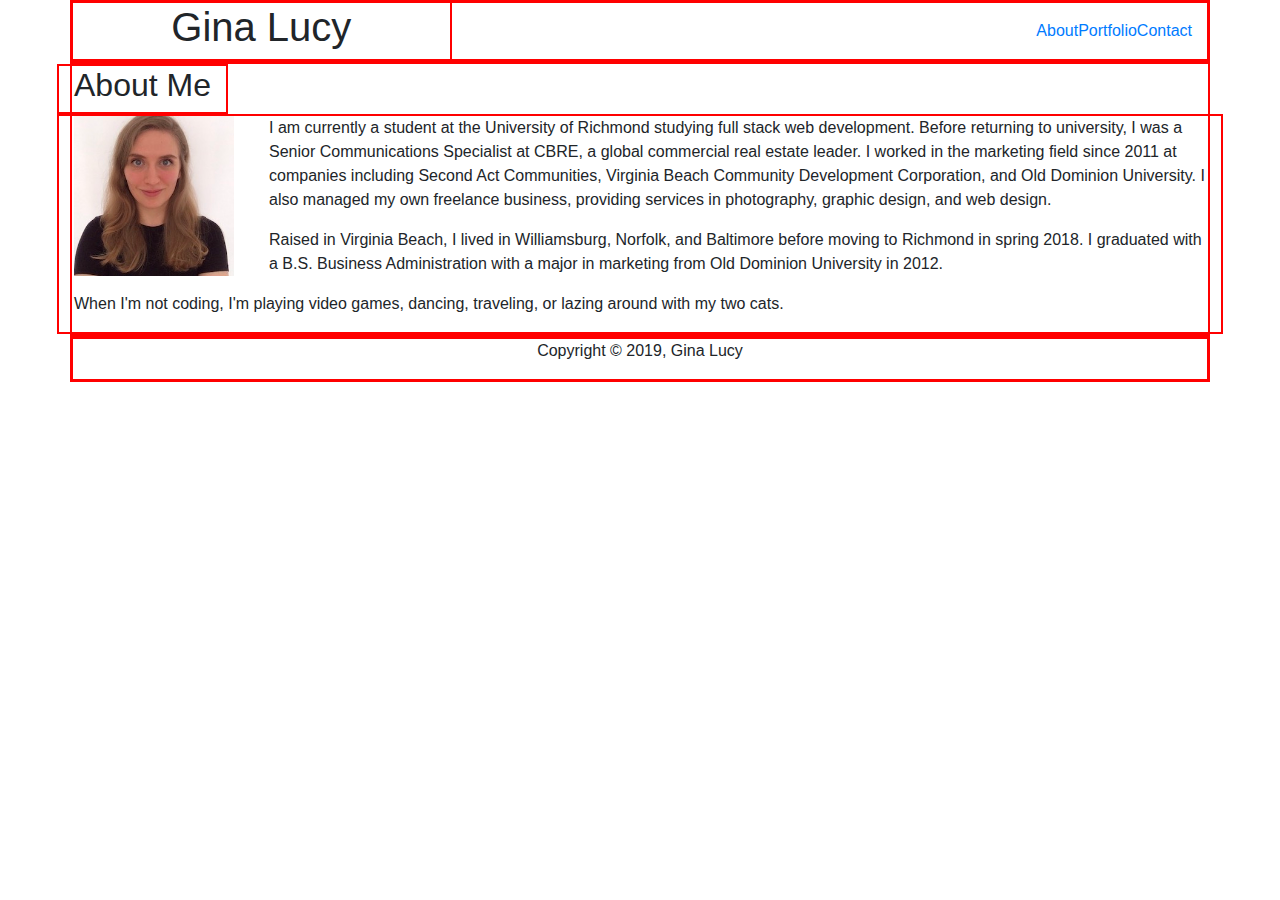
==== index.html @ aa83c2c4 "coded index.html bootstrap layout" ====
<!DOCTYPE html>
<html lang="en">
<head>
    <meta charset="UTF-8">
    <meta name="viewport" content="width=device-width, initial-scale=1.0">
    <meta http-equiv="X-UA-Compatible" content="ie=edge">
    <title>About Gina Lucy</title>
    <link rel="stylesheet" href="https://stackpath.bootstrapcdn.com/bootstrap/4.3.1/css/bootstrap.min.css" integrity="sha384-ggOyR0iXCbMQv3Xipma34MD+dH/1fQ784/j6cY/iJTQUOhcWr7x9JvoRxT2MZw1T" crossorigin="anonymous">
    <link rel="stylesheet" type="text/css" href="./Assets/css/style.css">
</head>
<body>
    <header>
        <div class="container">
            <div class="row">
                <div class="col-sm-4 text-center">
                    <h1>Gina Lucy</h1>
                </div>
                <div class="col-sm-8 d-flex justify-content-end align-items-center">
                    <a href="./index.html">About</a>
                    <a href="./portfolio.html">Portfolio</a>
                    <a href="./contact.html">Contact</a>
                </div>
            </div>
        </div>
    </header>
    <section>
        <div class="container">
            <div class="row">
                <div class="row">
                    <div class="col-sm-12">
                        <h2>About Me</h2>
                    </div>
                </div>
                <div class="row">
                    <div class="col-sm-12">
                        <img class="headshot" src="./Assets/Images/GINALUCY.jpg" alt="Gina Lucy">
                        <p>I am currently a student at the University of Richmond studying full stack web development. Before returning to university, I was a Senior Communications Specialist at CBRE, a global commercial real estate leader. I worked in the marketing field since 2011 at companies including Second Act Communities, Virginia Beach Community Development Corporation, and Old Dominion University. I also managed my own freelance business, providing services in photography, graphic design, and web design.</p>
                        <p>Raised in Virginia Beach, I lived in Williamsburg, Norfolk, and Baltimore before moving to Richmond in spring 2018. I graduated with a B.S. Business Administration with a major in marketing from Old Dominion University in 2012.</p>
                        <p>When I'm not coding, I'm playing video games, dancing, traveling, or lazing around with my two cats.</p>
                    </div>
                </div>
            </div>
        </div>
    </section>
    <footer>
        <div class="container">
            <div class="row">
                <div class="col-sm-12 text-center">
                    <p class="copyright">Copyright &copy; 2019, Gina Lucy</p>
                </div>
            </div>
        </div>
    </footer>
</body>
</html>
---- Assets/css/style.css ----
/* GLOBAL */
div {
    border: 1px solid red;
}

/* About page */
.headshot {
    float:left;
    width:160px;
    margin: 0 35px 15px 0;
}
@media screen and (max-width:575px) {
    .headshot {
        width:100%;
        margin: 15px 0;
    }
}
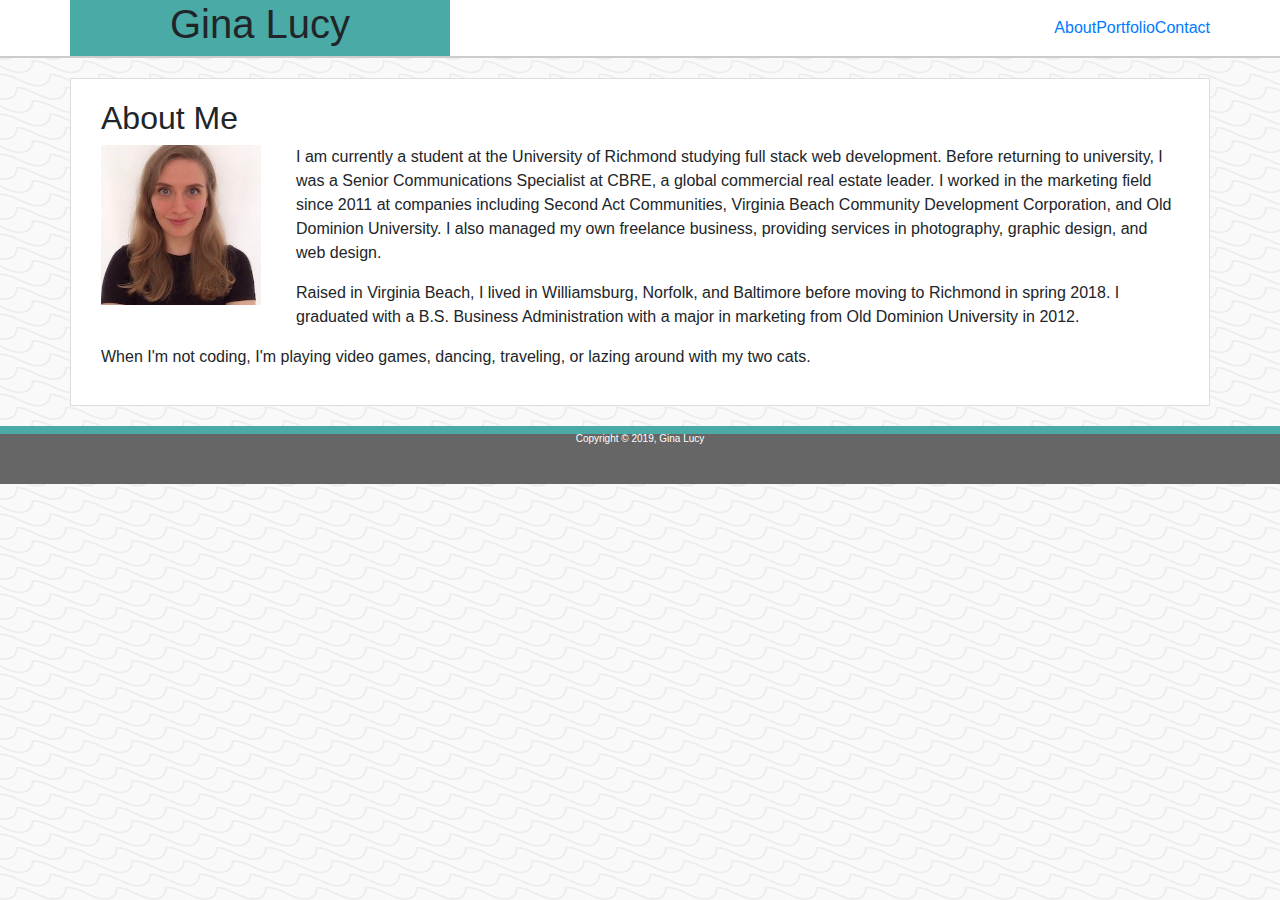
==== commit aebe7df7: "styled index.html" ====
--- a/index.html
+++ b/index.html
@@ -12,10 +12,10 @@
     <header>
         <div class="container">
             <div class="row">
-                <div class="col-sm-4 text-center">
+                <div class="logo col-sm-4 text-center">
                     <h1>Gina Lucy</h1>
                 </div>
-                <div class="col-sm-8 d-flex justify-content-end align-items-center">
+                <div class="nav-links col-sm-8 d-flex justify-content-end align-items-center">
                     <a href="./index.html">About</a>
                     <a href="./portfolio.html">Portfolio</a>
                     <a href="./contact.html">Contact</a>
@@ -24,15 +24,15 @@
         </div>
     </header>
     <section>
-        <div class="container">
+        <div class="main-content container">
             <div class="row">
                 <div class="row">
-                    <div class="col-sm-12">
+                    <div class="content-padding col-sm-12">
                         <h2>About Me</h2>
                     </div>
                 </div>
                 <div class="row">
-                    <div class="col-sm-12">
+                    <div class="content-padding col-sm-12">
                         <img class="headshot" src="./Assets/Images/GINALUCY.jpg" alt="Gina Lucy">
                         <p>I am currently a student at the University of Richmond studying full stack web development. Before returning to university, I was a Senior Communications Specialist at CBRE, a global commercial real estate leader. I worked in the marketing field since 2011 at companies including Second Act Communities, Virginia Beach Community Development Corporation, and Old Dominion University. I also managed my own freelance business, providing services in photography, graphic design, and web design.</p>
                         <p>Raised in Virginia Beach, I lived in Williamsburg, Norfolk, and Baltimore before moving to Richmond in spring 2018. I graduated with a B.S. Business Administration with a major in marketing from Old Dominion University in 2012.</p>
@@ -45,7 +45,7 @@
     <footer>
         <div class="container">
             <div class="row">
-                <div class="col-sm-12 text-center">
+                <div class="footer-col col-sm-12 d-flex justify-content-center align-items-end">
                     <p class="copyright">Copyright &copy; 2019, Gina Lucy</p>
                 </div>
             </div>
--- a/Assets/css/style.css
+++ b/Assets/css/style.css
@@ -1,6 +1,37 @@
 /* GLOBAL */
-div {
-    border: 1px solid red;
+body {
+    background-image: url("../Images/ripples.png");
+}
+header {
+    background-color: white;
+    border-bottom: 2px solid #ccc;
+}
+.logo {
+    background-color: #4aaaa5;
+}
+.nav-links {
+    padding-right:0;
+}
+.main-content {
+    background-color: white;
+    margin: 20px auto;
+    padding: 20px 20px;
+    border: 1px solid #ddd;
+}
+.content-padding {
+    padding: 0 40px;
+}
+footer {
+    background-color: #666;
+    border-top: 8px solid #4aaaa5;
+    clear:both;
+    box-sizing: border-box;
+    height: 58px;
+}
+.copyright {
+    color: white;
+    font-size: 10px;
+    line-height: 1;
 }
 
 /* About page */
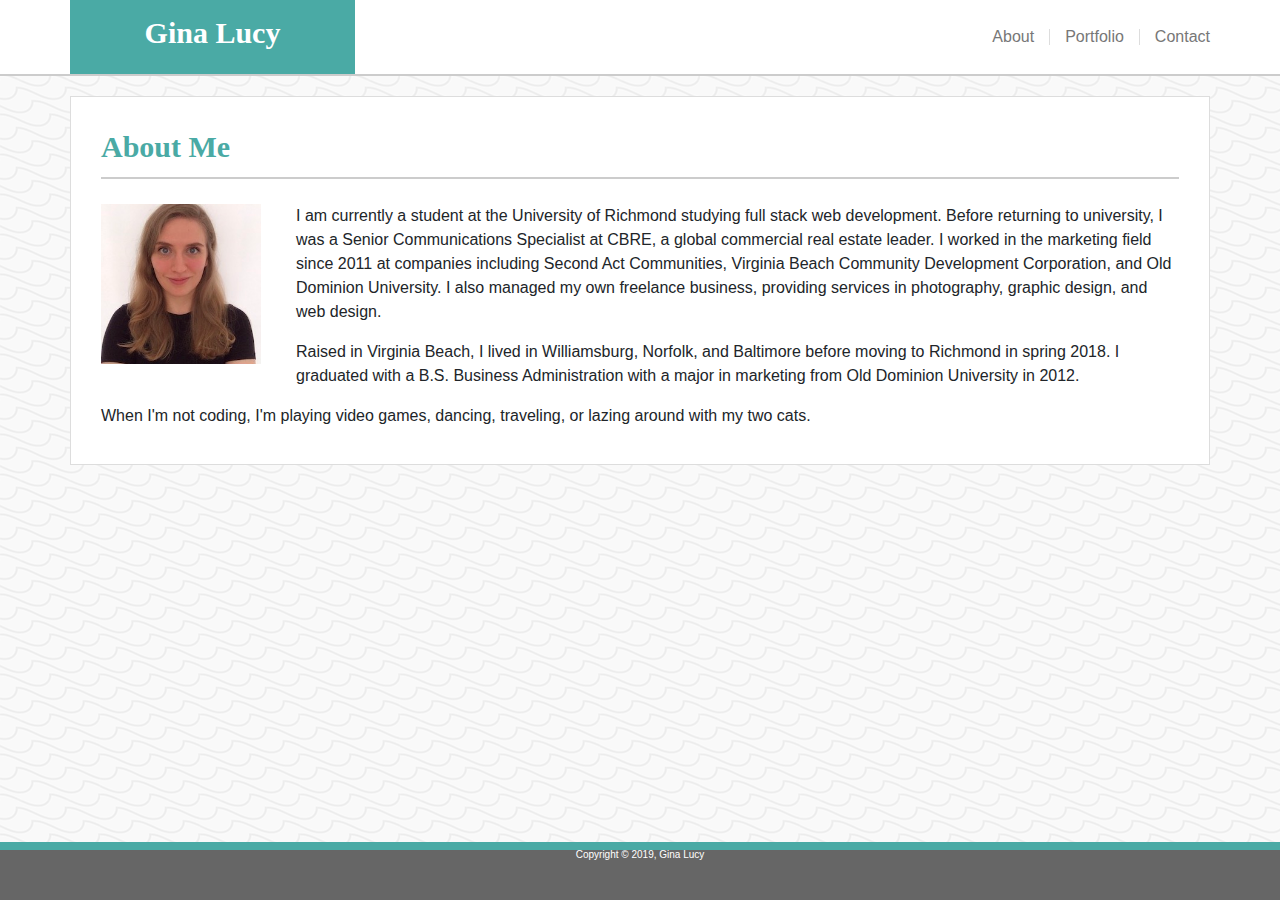
==== commit 8cfac323: "fixed-bottom position footer" ====
--- a/index.html
+++ b/index.html
@@ -12,12 +12,12 @@
     <header>
         <div class="container">
             <div class="row">
-                <div class="logo col-sm-4 text-center">
+                <div class="logo col-sm-3 text-center">
                     <h1>Gina Lucy</h1>
                 </div>
-                <div class="nav-links col-sm-8 d-flex justify-content-end align-items-center">
+                <div class="nav-links col-sm-9 d-flex align-items-center">
                     <a href="./index.html">About</a>
-                    <a href="./portfolio.html">Portfolio</a>
+                    <a class="middle-link" href="./portfolio.html">Portfolio</a>
                     <a href="./contact.html">Contact</a>
                 </div>
             </div>
@@ -26,23 +26,21 @@
     <section>
         <div class="main-content container">
             <div class="row">
-                <div class="row">
-                    <div class="content-padding col-sm-12">
-                        <h2>About Me</h2>
-                    </div>
+                <div class="col-md-12 justify-content-right">
+                    <h2 class="content-right">About Me</h2>
                 </div>
-                <div class="row">
-                    <div class="content-padding col-sm-12">
-                        <img class="headshot" src="./Assets/Images/GINALUCY.jpg" alt="Gina Lucy">
-                        <p>I am currently a student at the University of Richmond studying full stack web development. Before returning to university, I was a Senior Communications Specialist at CBRE, a global commercial real estate leader. I worked in the marketing field since 2011 at companies including Second Act Communities, Virginia Beach Community Development Corporation, and Old Dominion University. I also managed my own freelance business, providing services in photography, graphic design, and web design.</p>
-                        <p>Raised in Virginia Beach, I lived in Williamsburg, Norfolk, and Baltimore before moving to Richmond in spring 2018. I graduated with a B.S. Business Administration with a major in marketing from Old Dominion University in 2012.</p>
-                        <p>When I'm not coding, I'm playing video games, dancing, traveling, or lazing around with my two cats.</p>
-                    </div>
+            </div>
+            <div class="row">
+                <div class="col-sm-12">
+                    <img class="headshot" src="./Assets/Images/GINALUCY.jpg" alt="Gina Lucy">
+                    <p>I am currently a student at the University of Richmond studying full stack web development. Before returning to university, I was a Senior Communications Specialist at CBRE, a global commercial real estate leader. I worked in the marketing field since 2011 at companies including Second Act Communities, Virginia Beach Community Development Corporation, and Old Dominion University. I also managed my own freelance business, providing services in photography, graphic design, and web design.</p>
+                    <p>Raised in Virginia Beach, I lived in Williamsburg, Norfolk, and Baltimore before moving to Richmond in spring 2018. I graduated with a B.S. Business Administration with a major in marketing from Old Dominion University in 2012.</p>
+                    <p>When I'm not coding, I'm playing video games, dancing, traveling, or lazing around with my two cats.</p>
                 </div>
             </div>
         </div>
     </section>
-    <footer>
+    <footer class="fixed-bottom">
         <div class="container">
             <div class="row">
                 <div class="footer-col col-sm-12 d-flex justify-content-center align-items-end">
--- a/Assets/css/style.css
+++ b/Assets/css/style.css
@@ -9,17 +9,47 @@
 .logo {
     background-color: #4aaaa5;
 }
+h1 {
+    font-family: "Georgia", Times, "Times New Roman", serif;
+    color: white;
+    padding: 15px;
+    font-size: 30px;
+    font-weight: bold;
+}
 .nav-links {
     padding-right:0;
+    justify-content: flex-end;
+}
+.nav-links a {
+    padding: 0 15px;
+    margin: 15px 0;
+    font-family: "Arial", "Helvetica Neue", Helvetica, sans-serif;
+    color: #777;
+    text-decoration: none;
+    line-height:1;
+}
+.nav-links a:last-of-type {
+    padding: 0 0 0 15px;
+}
+.middle-link {
+    border-left: 1px solid #ddd;
+    border-right: 1px solid #ddd;
 }
 .main-content {
     background-color: white;
-    margin: 20px auto;
-    padding: 20px 20px;
+    margin: 20px auto 78px;
+    padding: 20px 30px;
     border: 1px solid #ddd;
 }
-.content-padding {
-    padding: 0 40px;
+h2 {
+    font-family: "Georgia", Times, "Times New Roman", serif;
+    color: #4aaaa5;
+    font-size: 30px;
+    line-height: 2;
+    font-weight: bold;
+    display:block;
+    border-bottom: 2px solid #ccc;
+    margin-bottom: 25px;
 }
 footer {
     background-color: #666;
@@ -41,6 +71,9 @@
     margin: 0 35px 15px 0;
 }
 @media screen and (max-width:575px) {
+    .nav-links {
+        justify-content: center;
+    }
     .headshot {
         width:100%;
         margin: 15px 0;
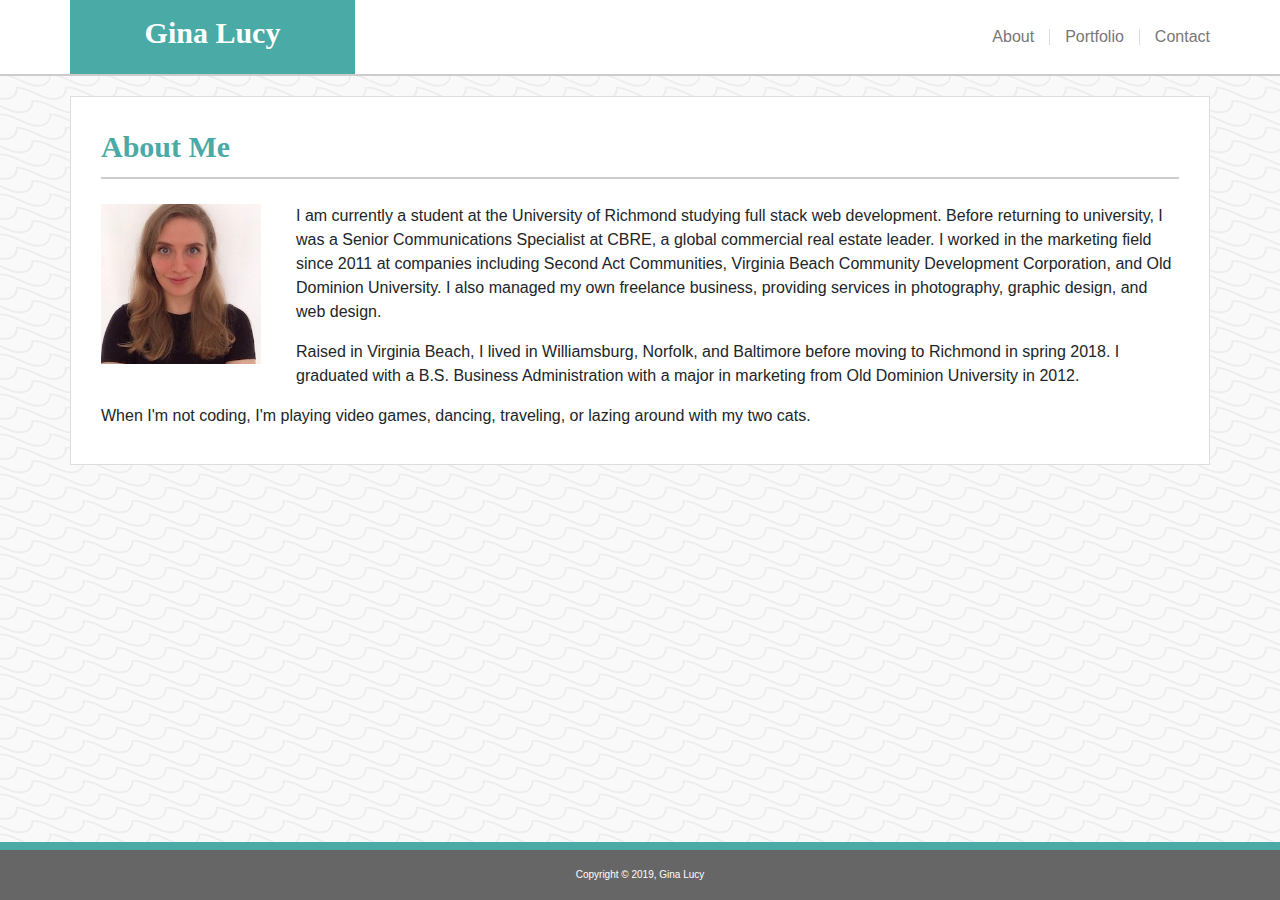
==== commit 65efbed0: "changed .main-content margins" ====
--- a/index.html
+++ b/index.html
@@ -9,41 +9,43 @@
     <link rel="stylesheet" type="text/css" href="./Assets/css/style.css">
 </head>
 <body>
-    <header>
+    <div class="wrapper">
+        <header>
+            <div class="container">
+                <div class="row">
+                    <div class="logo col-sm-3 text-center">
+                        <h1>Gina Lucy</h1>
+                    </div>
+                    <div class="nav-links col-sm-9 d-flex align-items-center">
+                        <a href="./index.html">About</a>
+                        <a class="middle-link" href="./portfolio.html">Portfolio</a>
+                        <a href="./contact.html">Contact</a>
+                    </div>
+                </div>
+            </div>
+        </header>
+        <section>
+            <div class="main-content container">
+                <div class="row">
+                    <div class="col-md-12 justify-content-right">
+                        <h2 class="content-right">About Me</h2>
+                    </div>
+                </div>
+                <div class="row">
+                    <div class="col-sm-12">
+                        <img class="headshot" src="./Assets/Images/GINALUCY.jpg" alt="Gina Lucy">
+                        <p>I am currently a student at the University of Richmond studying full stack web development. Before returning to university, I was a Senior Communications Specialist at CBRE, a global commercial real estate leader. I worked in the marketing field since 2011 at companies including Second Act Communities, Virginia Beach Community Development Corporation, and Old Dominion University. I also managed my own freelance business, providing services in photography, graphic design, and web design.</p>
+                        <p>Raised in Virginia Beach, I lived in Williamsburg, Norfolk, and Baltimore before moving to Richmond in spring 2018. I graduated with a B.S. Business Administration with a major in marketing from Old Dominion University in 2012.</p>
+                        <p>When I'm not coding, I'm playing video games, dancing, traveling, or lazing around with my two cats.</p>
+                    </div>
+                </div>
+            </div>
+        </section>  
+    </div>
+    <footer>
         <div class="container">
             <div class="row">
-                <div class="logo col-sm-3 text-center">
-                    <h1>Gina Lucy</h1>
-                </div>
-                <div class="nav-links col-sm-9 d-flex align-items-center">
-                    <a href="./index.html">About</a>
-                    <a class="middle-link" href="./portfolio.html">Portfolio</a>
-                    <a href="./contact.html">Contact</a>
-                </div>
-            </div>
-        </div>
-    </header>
-    <section>
-        <div class="main-content container">
-            <div class="row">
-                <div class="col-md-12 justify-content-right">
-                    <h2 class="content-right">About Me</h2>
-                </div>
-            </div>
-            <div class="row">
-                <div class="col-sm-12">
-                    <img class="headshot" src="./Assets/Images/GINALUCY.jpg" alt="Gina Lucy">
-                    <p>I am currently a student at the University of Richmond studying full stack web development. Before returning to university, I was a Senior Communications Specialist at CBRE, a global commercial real estate leader. I worked in the marketing field since 2011 at companies including Second Act Communities, Virginia Beach Community Development Corporation, and Old Dominion University. I also managed my own freelance business, providing services in photography, graphic design, and web design.</p>
-                    <p>Raised in Virginia Beach, I lived in Williamsburg, Norfolk, and Baltimore before moving to Richmond in spring 2018. I graduated with a B.S. Business Administration with a major in marketing from Old Dominion University in 2012.</p>
-                    <p>When I'm not coding, I'm playing video games, dancing, traveling, or lazing around with my two cats.</p>
-                </div>
-            </div>
-        </div>
-    </section>
-    <footer class="fixed-bottom">
-        <div class="container">
-            <div class="row">
-                <div class="footer-col col-sm-12 d-flex justify-content-center align-items-end">
+                <div class="footer-col col-sm-12 d-flex justify-content-center">
                     <p class="copyright">Copyright &copy; 2019, Gina Lucy</p>
                 </div>
             </div>
--- a/Assets/css/style.css
+++ b/Assets/css/style.css
@@ -1,6 +1,9 @@
 /* GLOBAL */
 body {
     background-image: url("../Images/ripples.png");
+}
+.wrapper {
+    min-height: calc(100vh - 58px);
 }
 header {
     background-color: white;
@@ -37,7 +40,7 @@
 }
 .main-content {
     background-color: white;
-    margin: 20px auto 78px;
+    margin: 20px auto;
     padding: 20px 30px;
     border: 1px solid #ddd;
 }
@@ -57,11 +60,13 @@
     clear:both;
     box-sizing: border-box;
     height: 58px;
+    overflow: hidden;
 }
 .copyright {
     color: white;
     font-size: 10px;
     line-height: 1;
+    padding-top:20px;
 }
 
 /* About page */
@@ -74,6 +79,10 @@
     .nav-links {
         justify-content: center;
     }
+    .main-content {
+        /* margin: 20px; */
+        width: calc(100vw - 40px);
+    }
     .headshot {
         width:100%;
         margin: 15px 0;
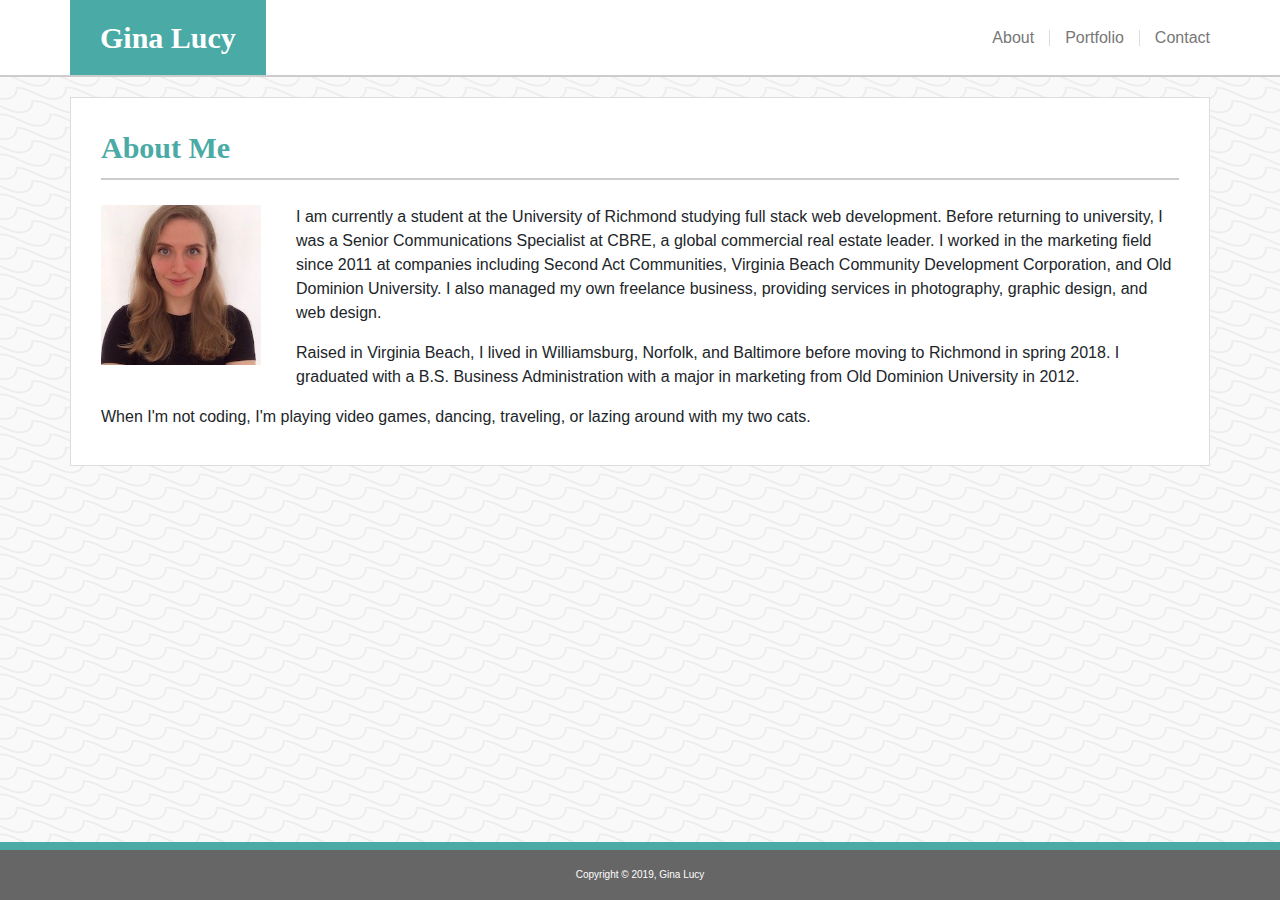
==== commit 74fb2062: "Changed header to nav" ====
--- a/index.html
+++ b/index.html
@@ -10,20 +10,20 @@
 </head>
 <body>
     <div class="wrapper">
-        <header>
+        <nav class="navbar bg-white">
             <div class="container">
                 <div class="row">
-                    <div class="logo col-sm-3 text-center">
-                        <h1>Gina Lucy</h1>
+                    <div class="col-sm-6 logo">
+                        <a class="navbar-brand" href="./index.html">Gina Lucy</a>
                     </div>
-                    <div class="nav-links col-sm-9 d-flex align-items-center">
+                    <div class="col-sm-6 nav-links d-flex align-items-center">
                         <a href="./index.html">About</a>
                         <a class="middle-link" href="./portfolio.html">Portfolio</a>
-                        <a href="./contact.html">Contact</a>
+                        <a href="./contact.html">Contact</a>                
                     </div>
                 </div>
             </div>
-        </header>
+        </nav>
         <section>
             <div class="main-content container">
                 <div class="row">
@@ -45,7 +45,7 @@
     <footer>
         <div class="container">
             <div class="row">
-                <div class="footer-col col-sm-12 d-flex justify-content-center">
+                <div class="col-sm-12 d-flex justify-content-center">
                     <p class="copyright">Copyright &copy; 2019, Gina Lucy</p>
                 </div>
             </div>
--- a/Assets/css/style.css
+++ b/Assets/css/style.css
@@ -5,19 +5,30 @@
 .wrapper {
     min-height: calc(100vh - 58px);
 }
-header {
-    background-color: white;
+nav {
     border-bottom: 2px solid #ccc;
 }
+.navbar {
+    padding:0;
+}
+nav .container {
+    padding: 0;
+}
+nav .row {
+    flex-grow: 1;
+    margin:0;
+}
 .logo {
-    background-color: #4aaaa5;
+    padding:0;
 }
-h1 {
+.navbar-brand {
     font-family: "Georgia", Times, "Times New Roman", serif;
     color: white;
-    padding: 15px;
+    margin:0;
+    padding: 15px 30px;
     font-size: 30px;
     font-weight: bold;
+    background-color: #4aaaa5;
 }
 .nav-links {
     padding-right:0;
@@ -75,12 +86,21 @@
     width:160px;
     margin: 0 35px 15px 0;
 }
+
+/* Media queries */
 @media screen and (max-width:575px) {
+    .logo {
+        background-color: #4aaaa5;
+        text-align:center;
+    }
     .nav-links {
         justify-content: center;
+        padding:0;
     }
+    .nav-links a:last-of-type {
+        padding: 0 15px;
+    }    
     .main-content {
-        /* margin: 20px; */
         width: calc(100vw - 40px);
     }
     .headshot {
